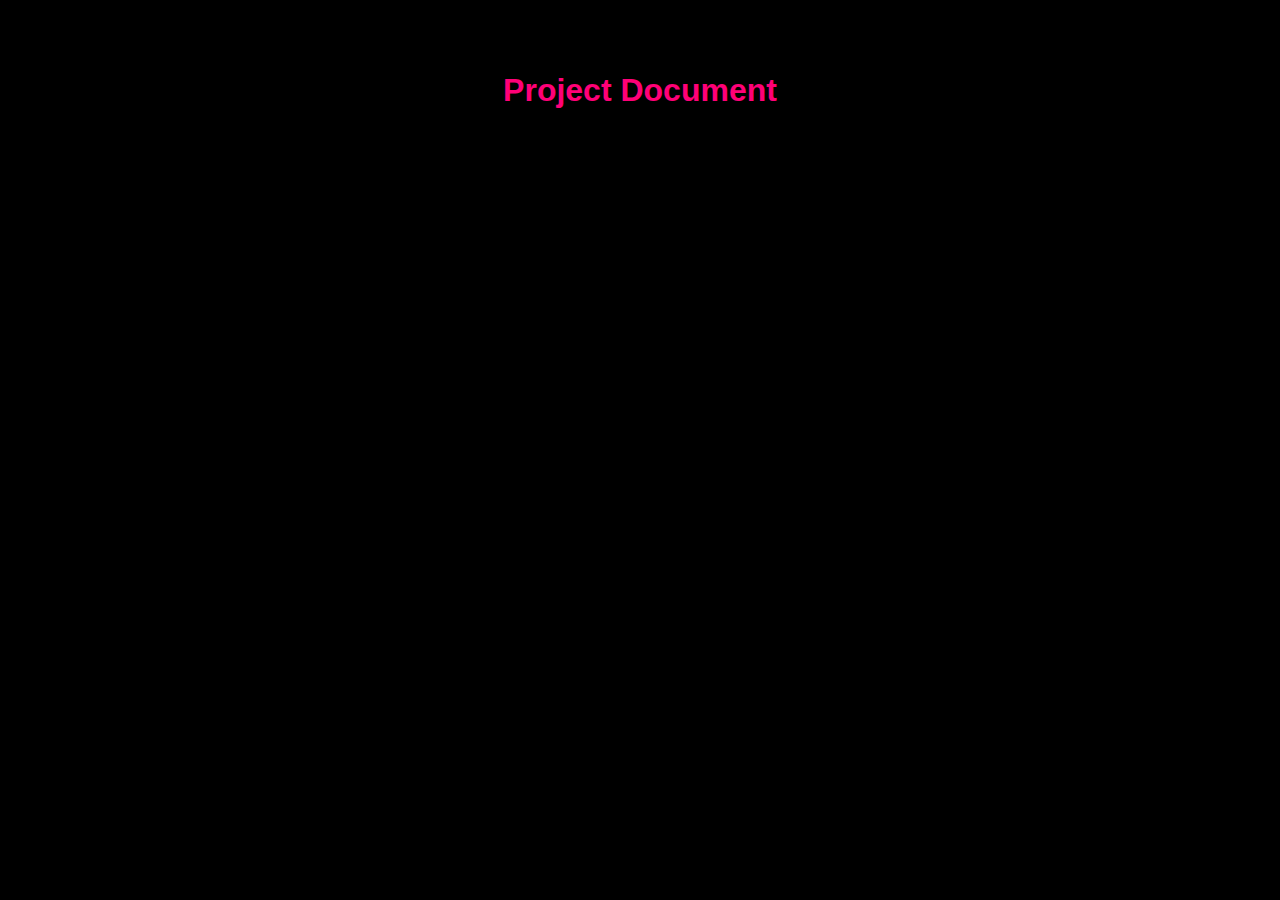
==== doc/doc.html @ 53c771d6 "Add files via upload" ====
<!DOCTYPE html>
<html lang="en">

<head>
    <meta charset="UTF-8">
    <meta name="viewport" content="width=device-width, initial-scale=1.0">
    <title>Project Document</title>
    <style>
        body {
            margin: 0;
            font-family: Arial, sans-serif;
            display: flex;
            flex-direction: column;
            align-items: center;
            justify-content: center;
            height: 100vh;
            background-color: black;
        }
        
        h1 {
            margin: 20px 0;
            color: #FF0077;
            text-align: center;
        }
        
        .iframe-container {
            width: 100%;
            height: 80vh;
            overflow: hidden;
            border: none;
        }
        
        iframe {
            width: 100%;
            height: 100%;
            border: none;
            display: block;
        }
    </style>
</head>

<body>

    <h1>Project Document</h1>
    <div class="iframe-container">
        <iframe src="https://drive.google.com/file/d/18zU5RqnJglPmJfzaZ9PpvtnagqcZEUuN/preview" title="Project Document"></iframe>
    </div>

</body>

</html>
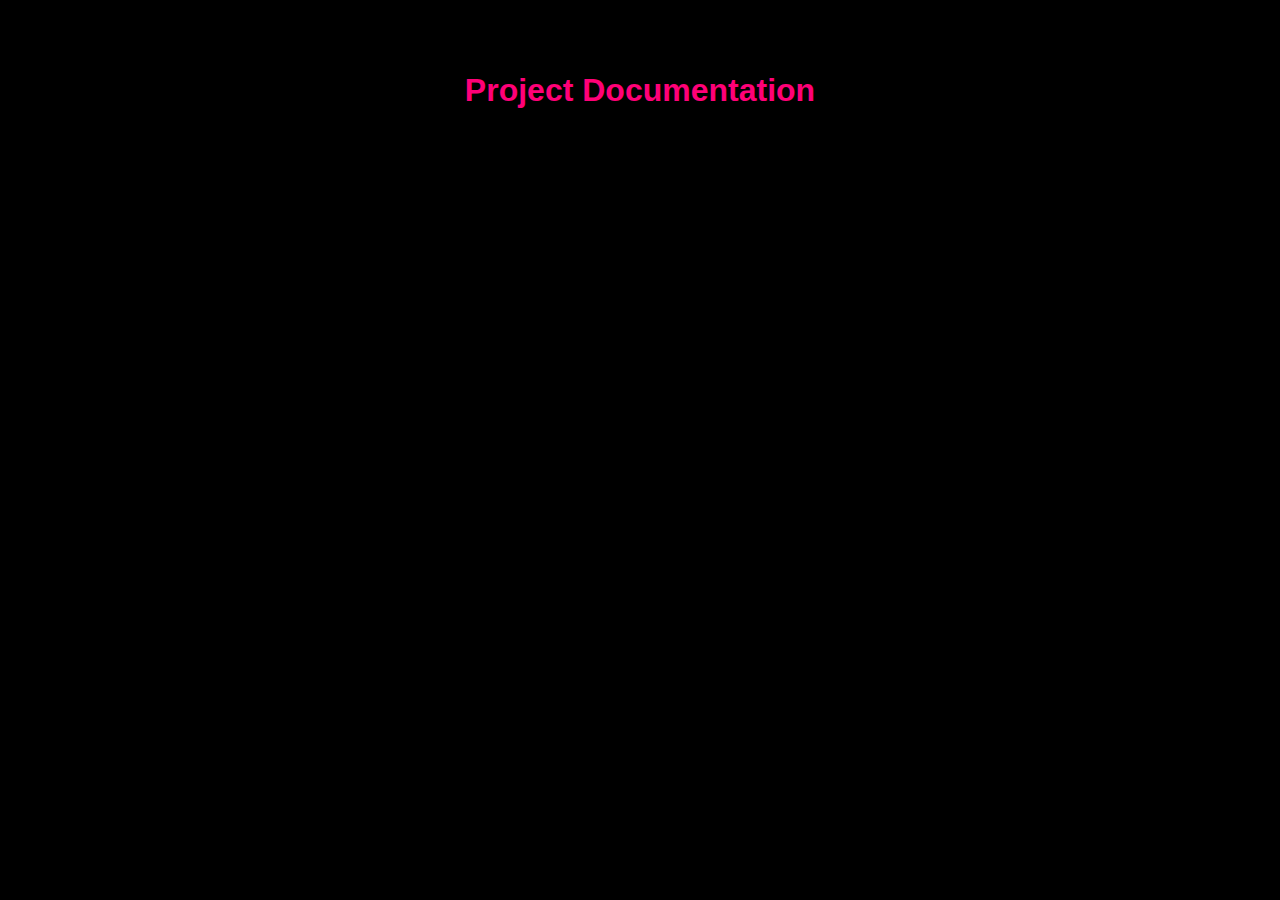
==== commit d6f95356: "Update doc.html" ====
--- a/doc/doc.html
+++ b/doc/doc.html
@@ -41,11 +41,11 @@
 
 <body>
 
-    <h1>Project Document</h1>
+    <h1>Project Documentation</h1>
     <div class="iframe-container">
         <iframe src="https://drive.google.com/file/d/18zU5RqnJglPmJfzaZ9PpvtnagqcZEUuN/preview" title="Project Document"></iframe>
     </div>
 
 </body>
 
-</html>+</html>
